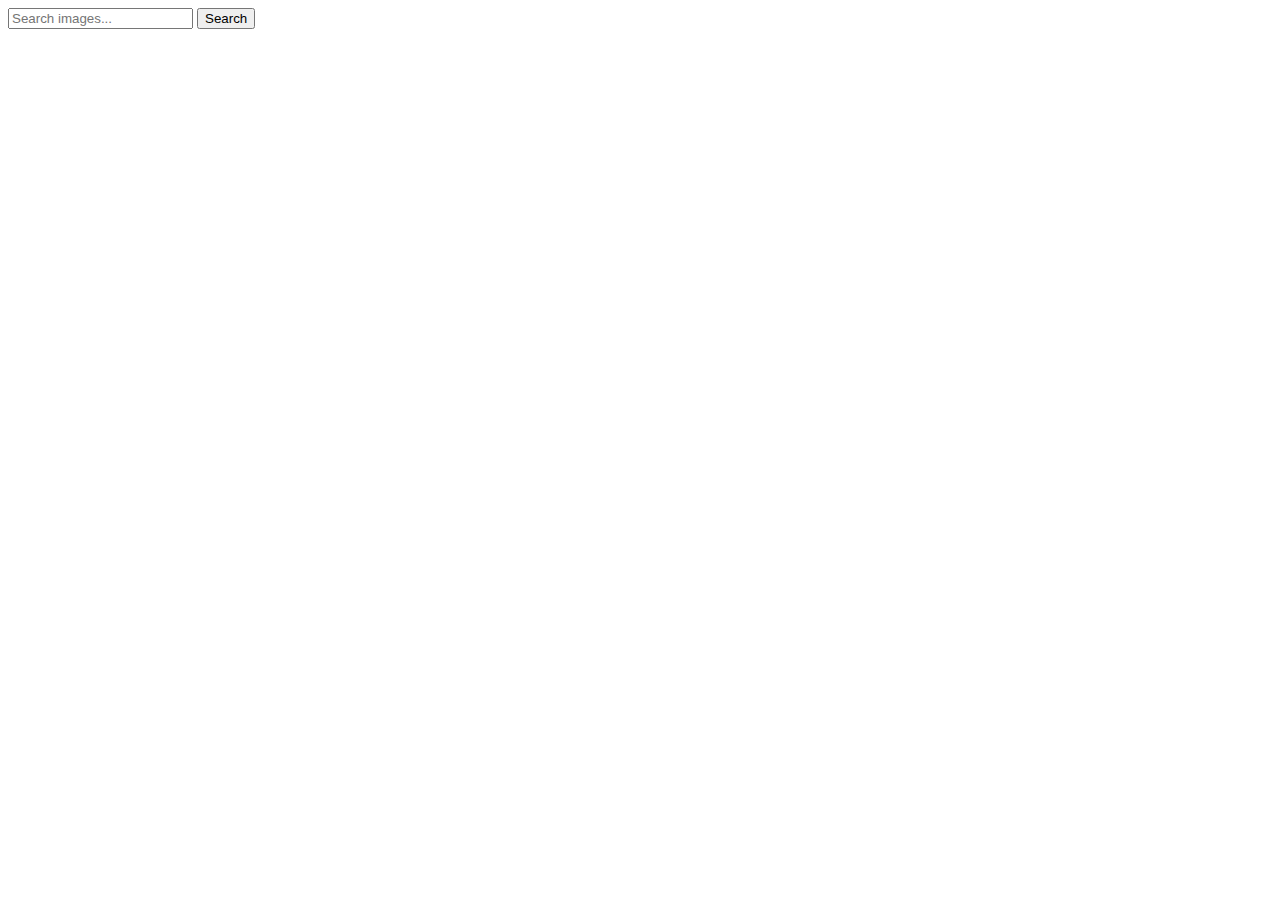
==== index.html @ 2fa0d9f6 "Deploying to gh-pages from @ Nataliia2212/goit-js-hw-12@ecd36409ec7ee4e5262ec621b8725726688c82df 🚀" ====
<!DOCTYPE html>
<html lang="en">
  <head>
    <meta charset="UTF-8" />
    <link rel="icon" type="image/svg+xml" href="/goit-js-hw-12/favicon.svg" />
    <meta name="viewport" content="width=device-width, initial-scale=1.0" />
    <title>Vanilla App Template</title>
    <link rel="preconnect" href="https://fonts.googleapis.com" />
    <link rel="preconnect" href="https://fonts.gstatic.com" crossorigin />
    <link
      href="https://fonts.googleapis.com/css2?family=Montserrat:wght@400;500&display=swap"
      rel="stylesheet"
    />
    
    <script type="module" crossorigin src="/goit-js-hw-12/commonHelpers.js"></script>
    <link rel="modulepreload" crossorigin href="/goit-js-hw-12/assets/vendor-46aac873.js">
    <link rel="stylesheet" href="/goit-js-hw-12/assets/vendor-eb6030bc.css">
    <link rel="stylesheet" href="/goit-js-hw-12/assets/index-83ba7d12.css">
  </head>
  <body>
    <form class="form">
      <input type="text" name="search" placeholder="Search images..." />
      <button type="submit">Search</button>
    </form>

    <ul class="gallery"></ul>

    <span class="loader is-hidden"></span>
    
  </body>
</html>
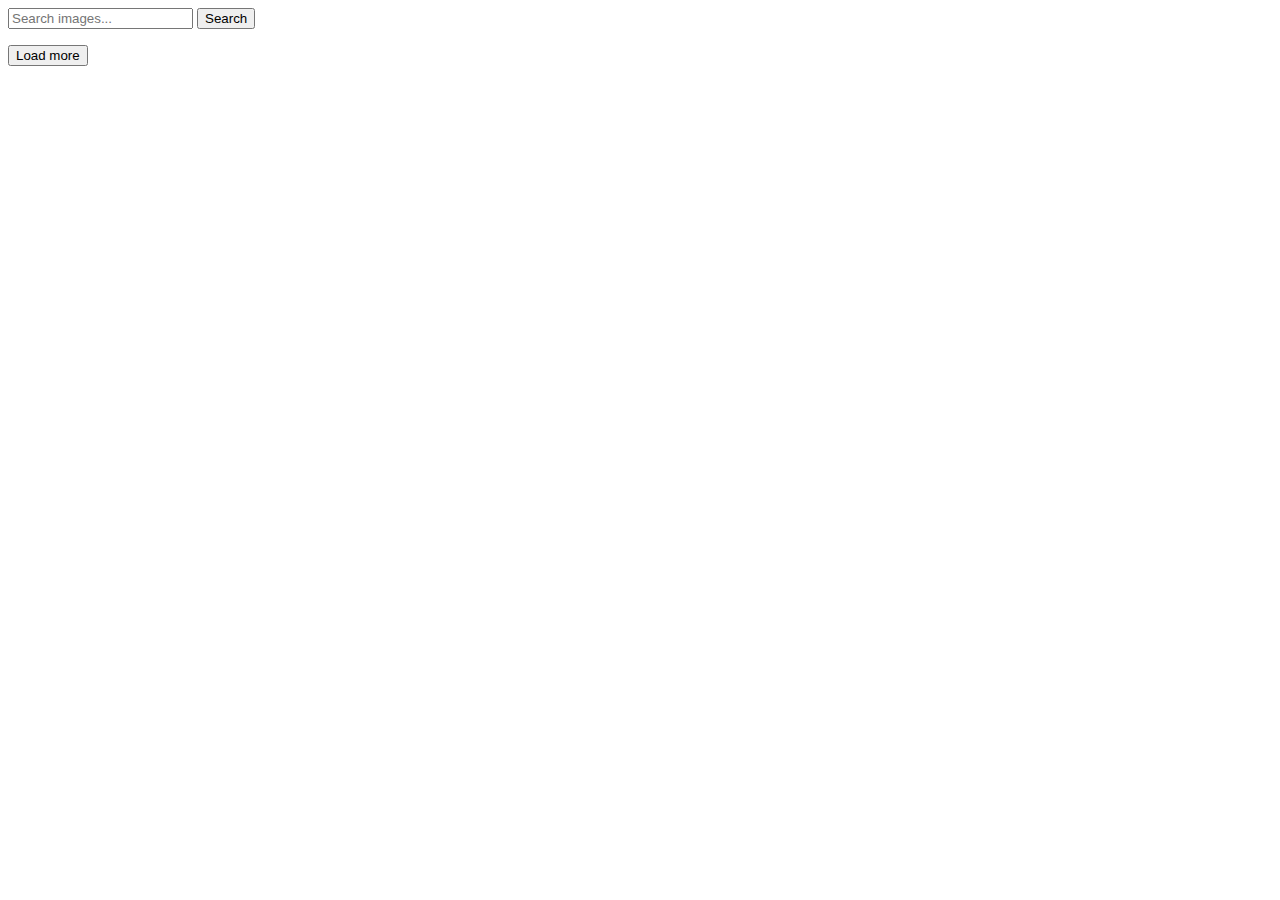
==== commit 4a25825b: "Deploying to gh-pages from @ Nataliia2212/goit-js-hw-12@fc87c5a54057dcf704ea9b05806eb933016b4d87 🚀" ====
--- a/index.html
+++ b/index.html
@@ -13,9 +13,9 @@
     />
     
     <script type="module" crossorigin src="/goit-js-hw-12/commonHelpers.js"></script>
-    <link rel="modulepreload" crossorigin href="/goit-js-hw-12/assets/vendor-46aac873.js">
+    <link rel="modulepreload" crossorigin href="/goit-js-hw-12/assets/vendor-951421c8.js">
     <link rel="stylesheet" href="/goit-js-hw-12/assets/vendor-eb6030bc.css">
-    <link rel="stylesheet" href="/goit-js-hw-12/assets/index-83ba7d12.css">
+    <link rel="stylesheet" href="/goit-js-hw-12/assets/index-7ae52085.css">
   </head>
   <body>
     <form class="form">
@@ -26,6 +26,9 @@
     <ul class="gallery"></ul>
 
     <span class="loader is-hidden"></span>
+
+    <button type="button" class="loadMore is-hidden">Load more</button>
+
     
   </body>
 </html>
